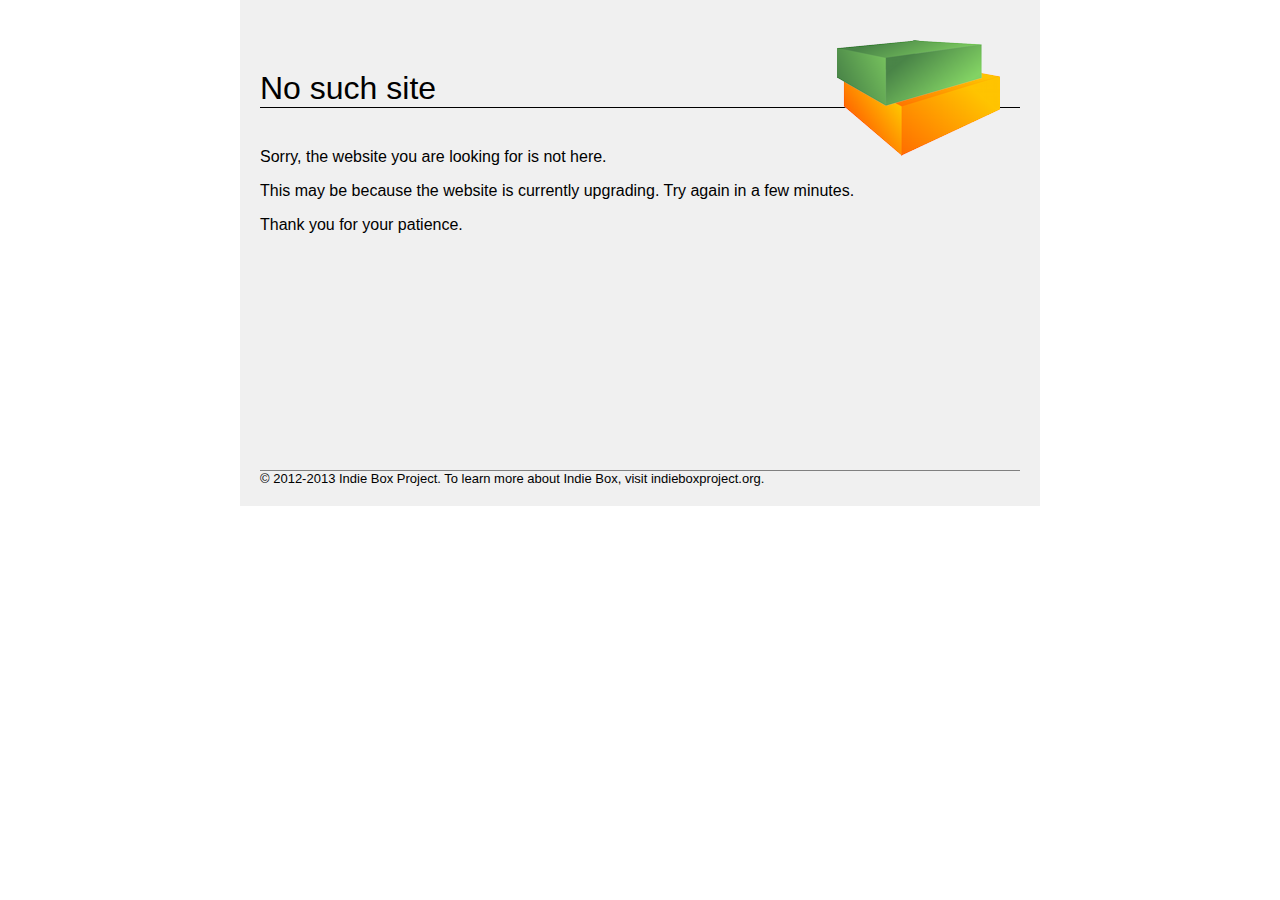
==== indie-box/www/placeholders/nosuchsite/index.html @ 09f2f44b "Moved placeholder site directories into placeholders/ Support both restart and reload triggers for A" ====
<html>
 <head>
  <title>Indie Box: No such site</title>
  <link rel="stylesheet" type="text/css" href="default.css" />
  <meta name="ROBOTS" content="NOINDEX, NOFOLLOW" />
 </head>
 <body>
  <div class="page">
   <div class="logo"><a href="http://indieboxproject.org/"><img src="logo-163x116.png" /></a></div>
   <div class="content">
    <h1>No such site</h1>

    <p>Sorry, the website you are looking for is not here.</p>
    <p>This may be because the website is currently upgrading. Try again in a few minutes.</p>
    <p>Thank you for your patience.</p>
   </div>

   <div class="footer">
    <p>&copy; 2012-2013 Indie Box Project. To learn more about Indie Box, visit <a href="http://indieboxproject.org/">indieboxproject.org</a>.</p>
   </div>
  </div>
 </body>
</html>
---- indie-box/www/placeholders/nosuchsite/default.css ----
html {
    margin: 0;
    padding: 0;
    font-family: "Helvetica Neue", Helvetica, "Lucida Grande", Verdana, Tahoma, Arial, Sans;
}
body {
    width: 800px;
    margin: 0 auto;
    padding: 0;
}
div.page {
    background: #f0f0f0;
    padding: 20px;
}
div.logo {
    float: right;
    padding: 20px;
}
div.content {
    min-height: 400px;
}
h1 {
    font-weight: normal;
    margin: 50px 0 40px 0;
    border-bottom: 1px solid black;
}
a {
    text-decoration: none;
    color: inherit;
}
a:hover {
    text-decoration: underline;
    color: inherit;
}
a img {
    border: 0;
}
div.footer {
    border-top: 1px solid #808080;
    font-size: small;
}
div.footer p {
    margin: 0;
    padding: 0;
}
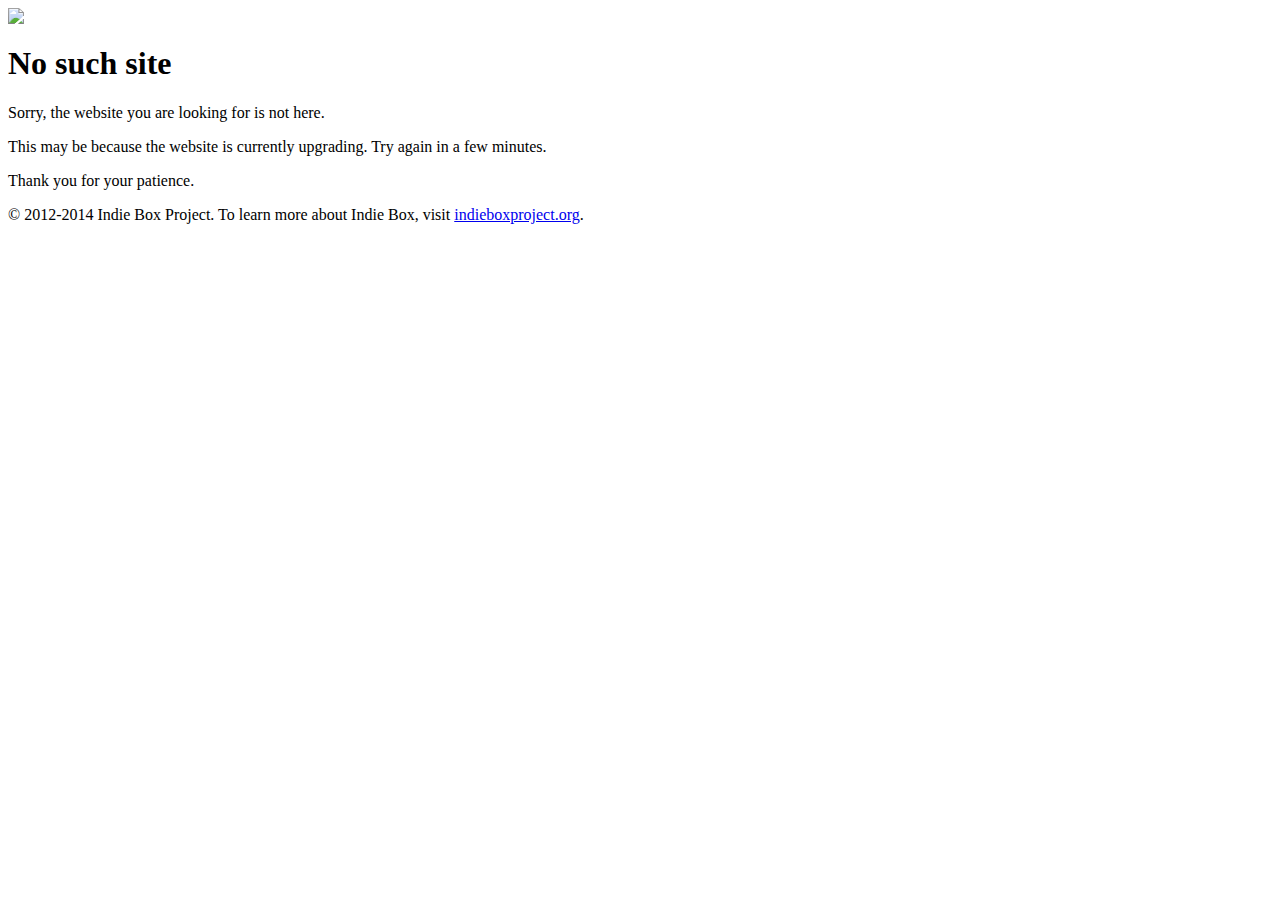
==== commit c0a37ba8: "if there is no default application at a site, show a listing of all installed applications" ====
--- a/indie-box/www/placeholders/nosuchsite/index.html
+++ b/indie-box/www/placeholders/nosuchsite/index.html
@@ -1,12 +1,12 @@
 <html>
  <head>
   <title>Indie Box: No such site</title>
-  <link rel="stylesheet" type="text/css" href="default.css" />
+  <link rel="stylesheet" type="text/css" href="/_common/css/default.css" />
   <meta name="ROBOTS" content="NOINDEX, NOFOLLOW" />
  </head>
  <body>
   <div class="page">
-   <div class="logo"><a href="http://indieboxproject.org/"><img src="logo-163x116.png" /></a></div>
+   <div class="logo"><a href="http://indieboxproject.org/"><img src="/_common/images/logo-163x116.png" /></a></div>
    <div class="content">
     <h1>No such site</h1>
 
@@ -16,7 +16,7 @@
    </div>
 
    <div class="footer">
-    <p>&copy; 2012-2013 Indie Box Project. To learn more about Indie Box, visit <a href="http://indieboxproject.org/">indieboxproject.org</a>.</p>
+    <p>&copy; 2012-2014 Indie Box Project. To learn more about Indie Box, visit <a href="http://indieboxproject.org/">indieboxproject.org</a>.</p>
    </div>
   </div>
  </body>
